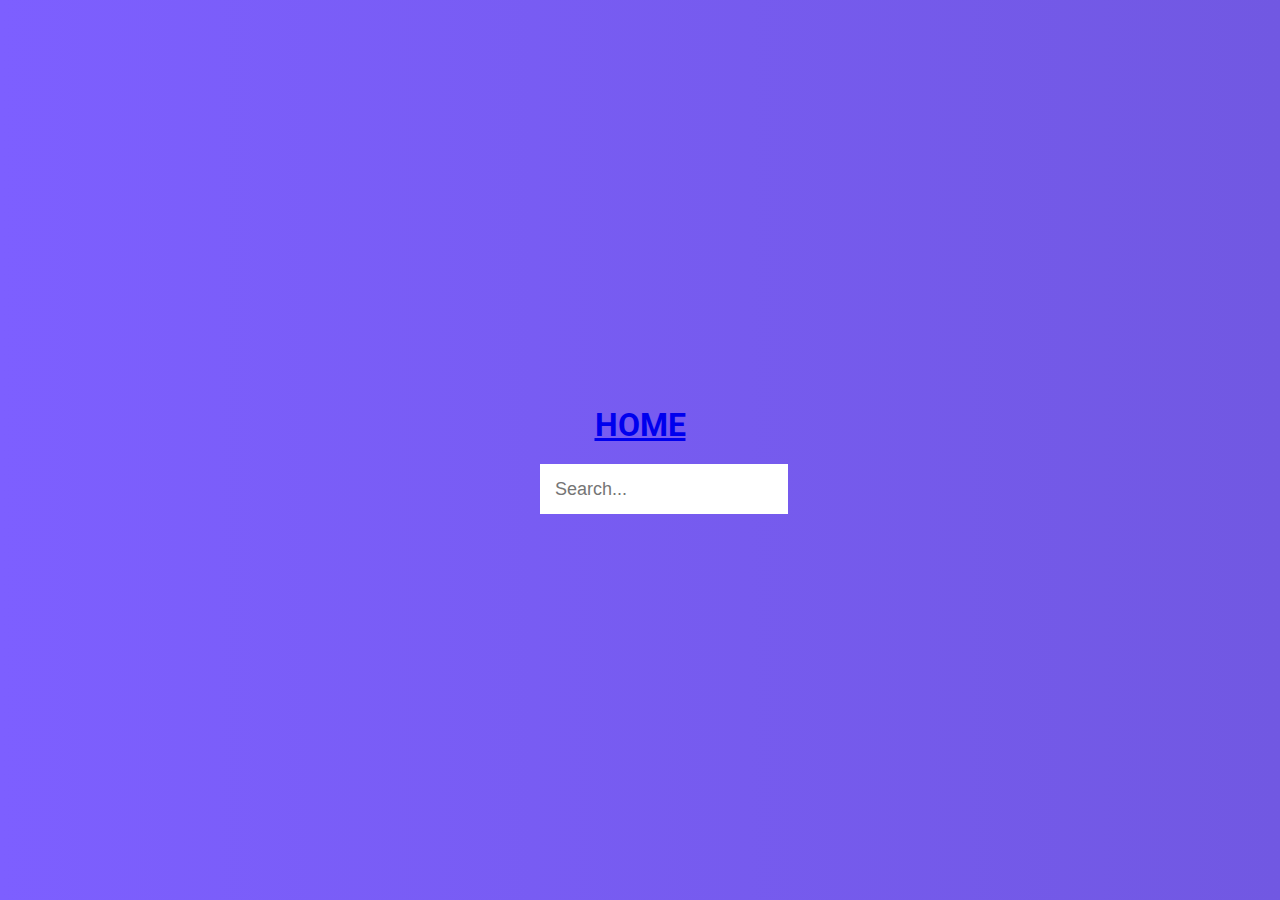
==== hiddenSearch/index.html @ 6d82c40c "completed" ====
<!DOCTYPE html>
<html lang="en">
	<head>
		<meta charset="UTF-8" />
		<meta http-equiv="X-UA-Compatible" content="IE=edge" />
		<meta name="viewport" content="width=device-width, initial-scale=1.0" />
		<link
			rel="stylesheet"
			href="https://cdnjs.cloudflare.com/ajax/libs/font-awesome/6.0.0-beta3/css/all.min.css"
			integrity="sha512-Fo3rlrZj/k7ujTnHg4CGR2D7kSs0v4LLanw2qksYuRlEzO+tcaEPQogQ0KaoGN26/zrn20ImR1DfuLWnOo7aBA=="
			crossorigin="anonymous"
			referrerpolicy="no-referrer"
		/>
		<link rel="stylesheet" href="style.css" />
		<script defer src="script.js"></script>
		<title>Hidden Search</title>
	</head>
	<body>
		<h1><a href="../index.html"> HOME</a></h1>
		<div class="search active">
			<input type="text" class="input" placeholder="Search..." />
			<button class="btn">
				<i class="fas fa-search"></i>
			</button>
		</div>
	</body>
</html>
---- hiddenSearch/style.css ----
@import url('https://fonts.googleapis.com/css2?family=Dancing+Script:wght@400;700&family=Fira+Sans:wght@400;700&family=Inter:wght@400;500;700&family=Lato:wght@400;700&family=Oswald:wght@700&family=Roboto:wght@400;700&family=Rubik:wght@400;500;600&display=swap');
* {
	box-sizing: border-box;
	margin: 0;
	padding: 0;
}
body {
	background-image: linear-gradient(90deg, #7d5fff, #7158e2);
	font-family: 'Roboto', sans-serif;
	display: flex;
	align-items: center;
	justify-content: center;
	flex-direction: column;
	height: 100vh;
	overflow: hidden;
}
h1 {
	color: white;
	padding: 20px;
	text-decoration: none;
}
h1:hover {
	color: purple;
	border: 1px solid purple;
	box-shadow: 3px;
	cursor: pointer;
	margin-bottom: 15px;
}
.search {
	position: relative;
	height: 50px;
}
.search .input {
	background-color: white;
	border: 0;
	font-size: 18px;
	padding: 15px;
	height: 50px;
	width: 50px;
	transition: width 0.3s ease;
}
.btn {
	background-color: white;
	border: 0;
	cursor: pointer;
	font-size: 24px;
	position: absolute;
	top: 0;
	left: 0;
	height: 50px;
	width: 50px;
	transition: transform 0.3s ease;
}
.btn:focus,
.input:focus {
	outline: none;
}
.search.active .input {
	width: 200px;
}
.search.active .btn {
	transform: translateX(198px);
}
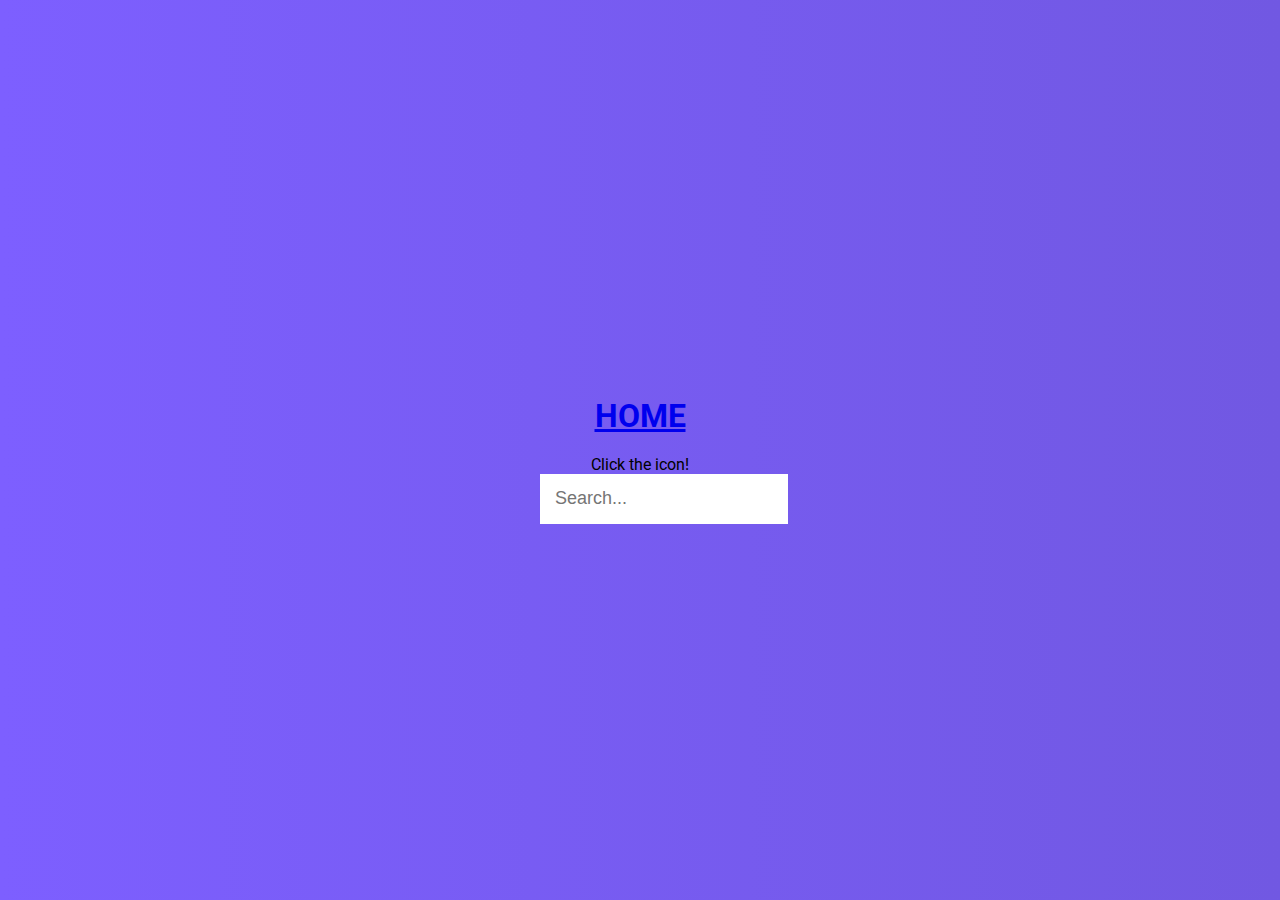
==== commit ef25e3f4: "addition" ====
--- a/hiddenSearch/index.html
+++ b/hiddenSearch/index.html
@@ -17,6 +17,7 @@
 	</head>
 	<body>
 		<h1><a href="../index.html"> HOME</a></h1>
+		<p>Click the icon!</p>
 		<div class="search active">
 			<input type="text" class="input" placeholder="Search..." />
 			<button class="btn">
